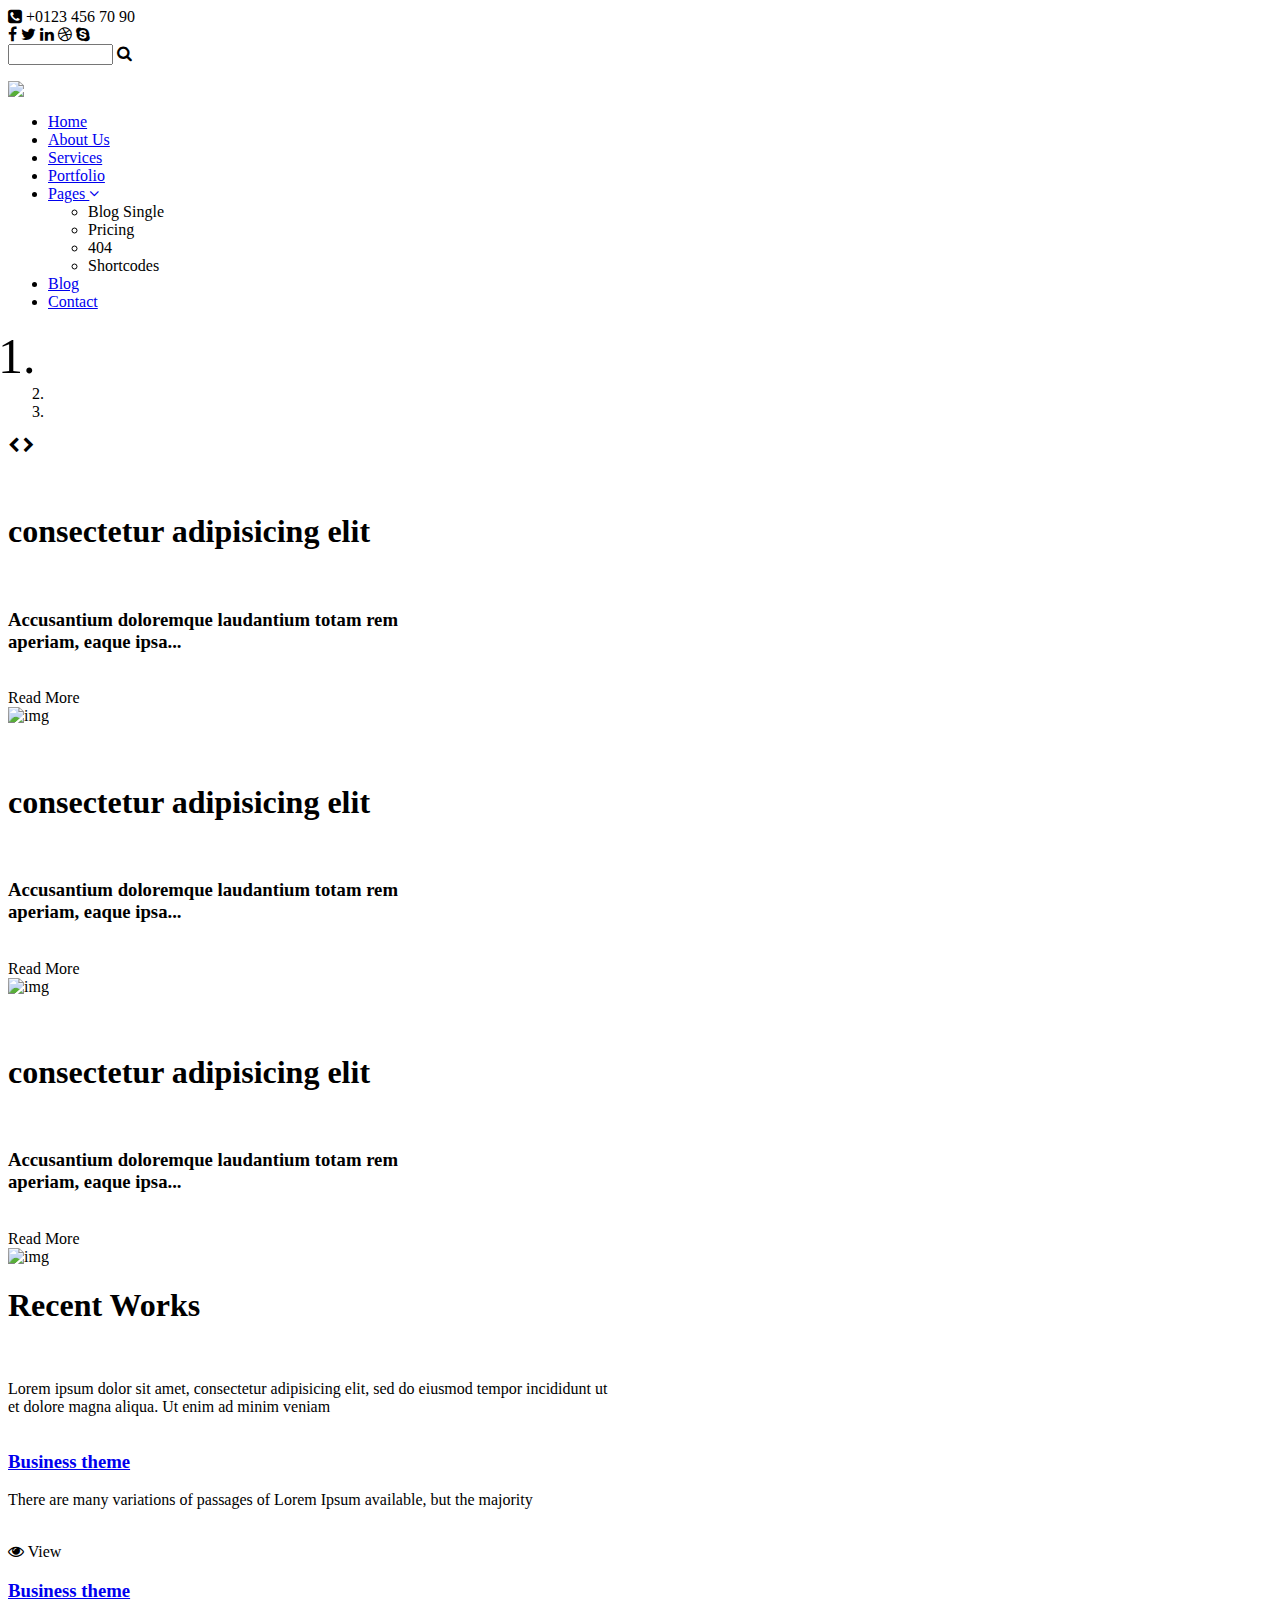
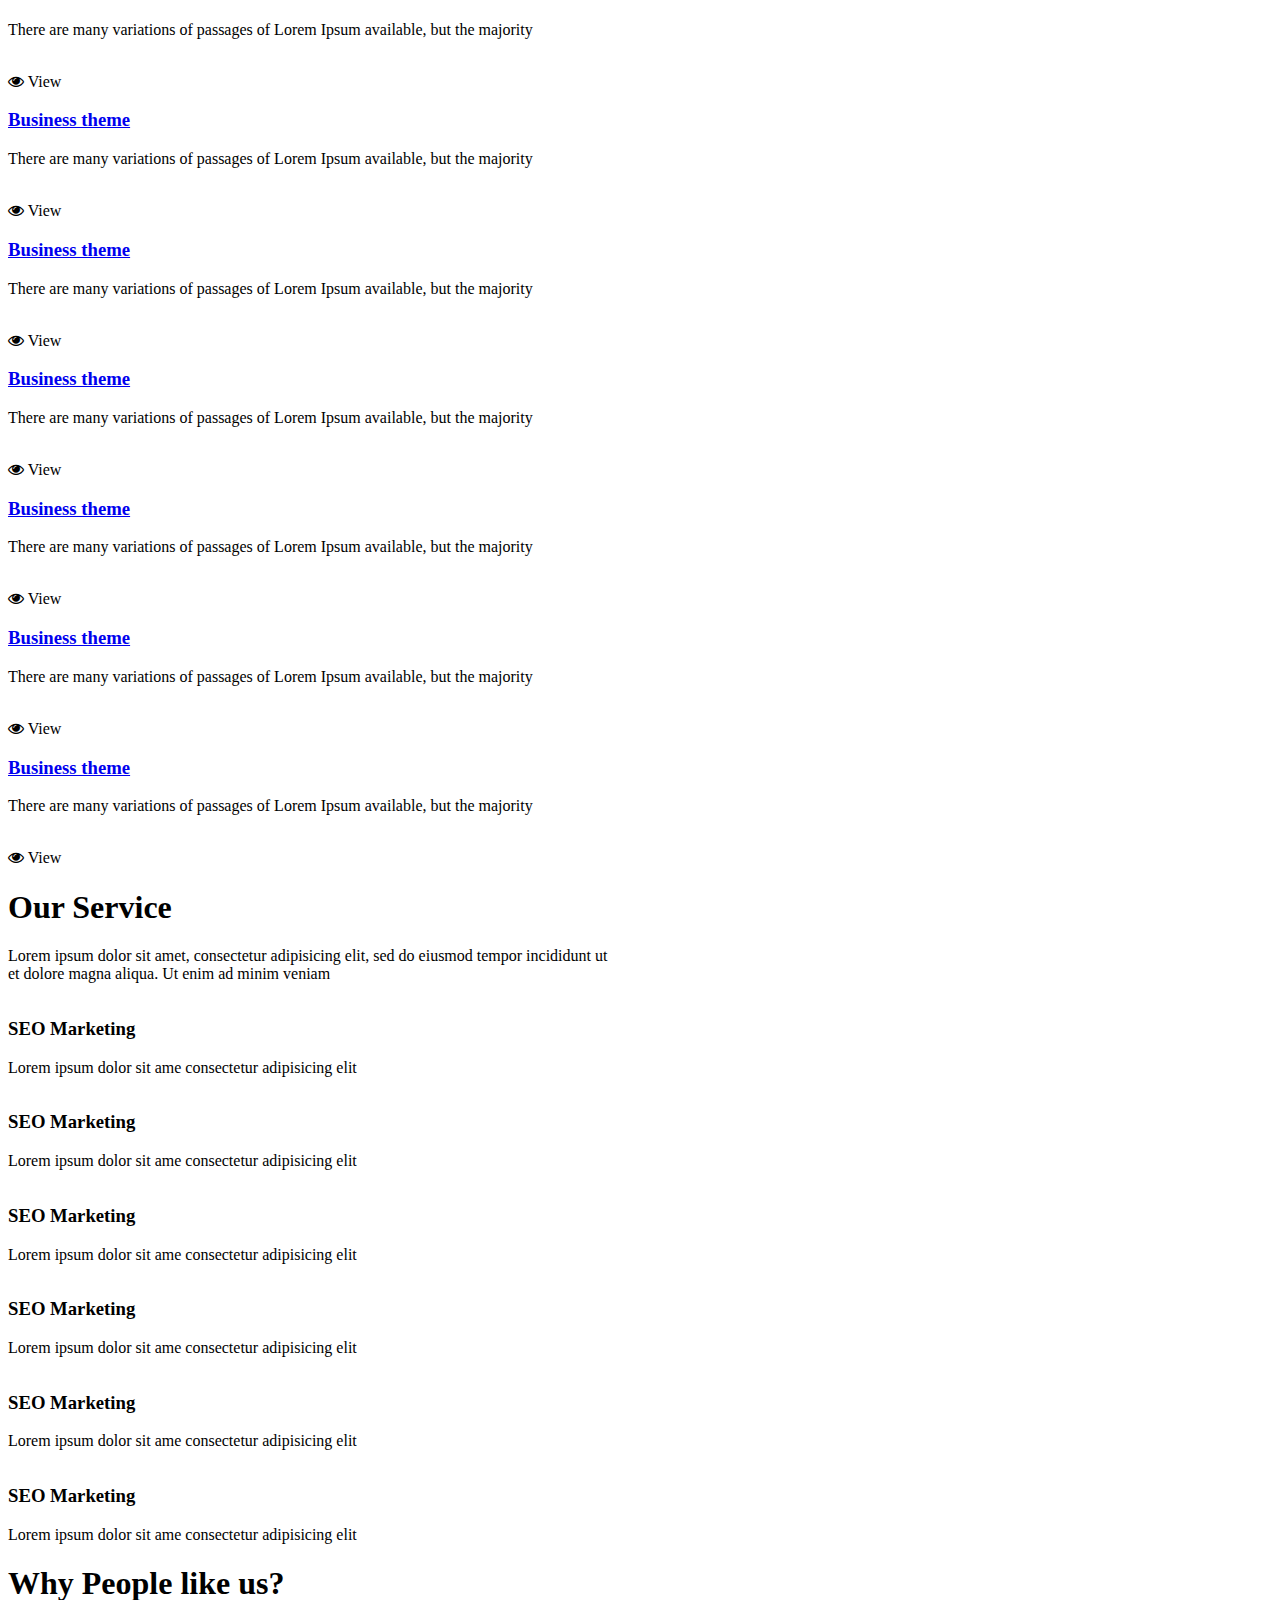
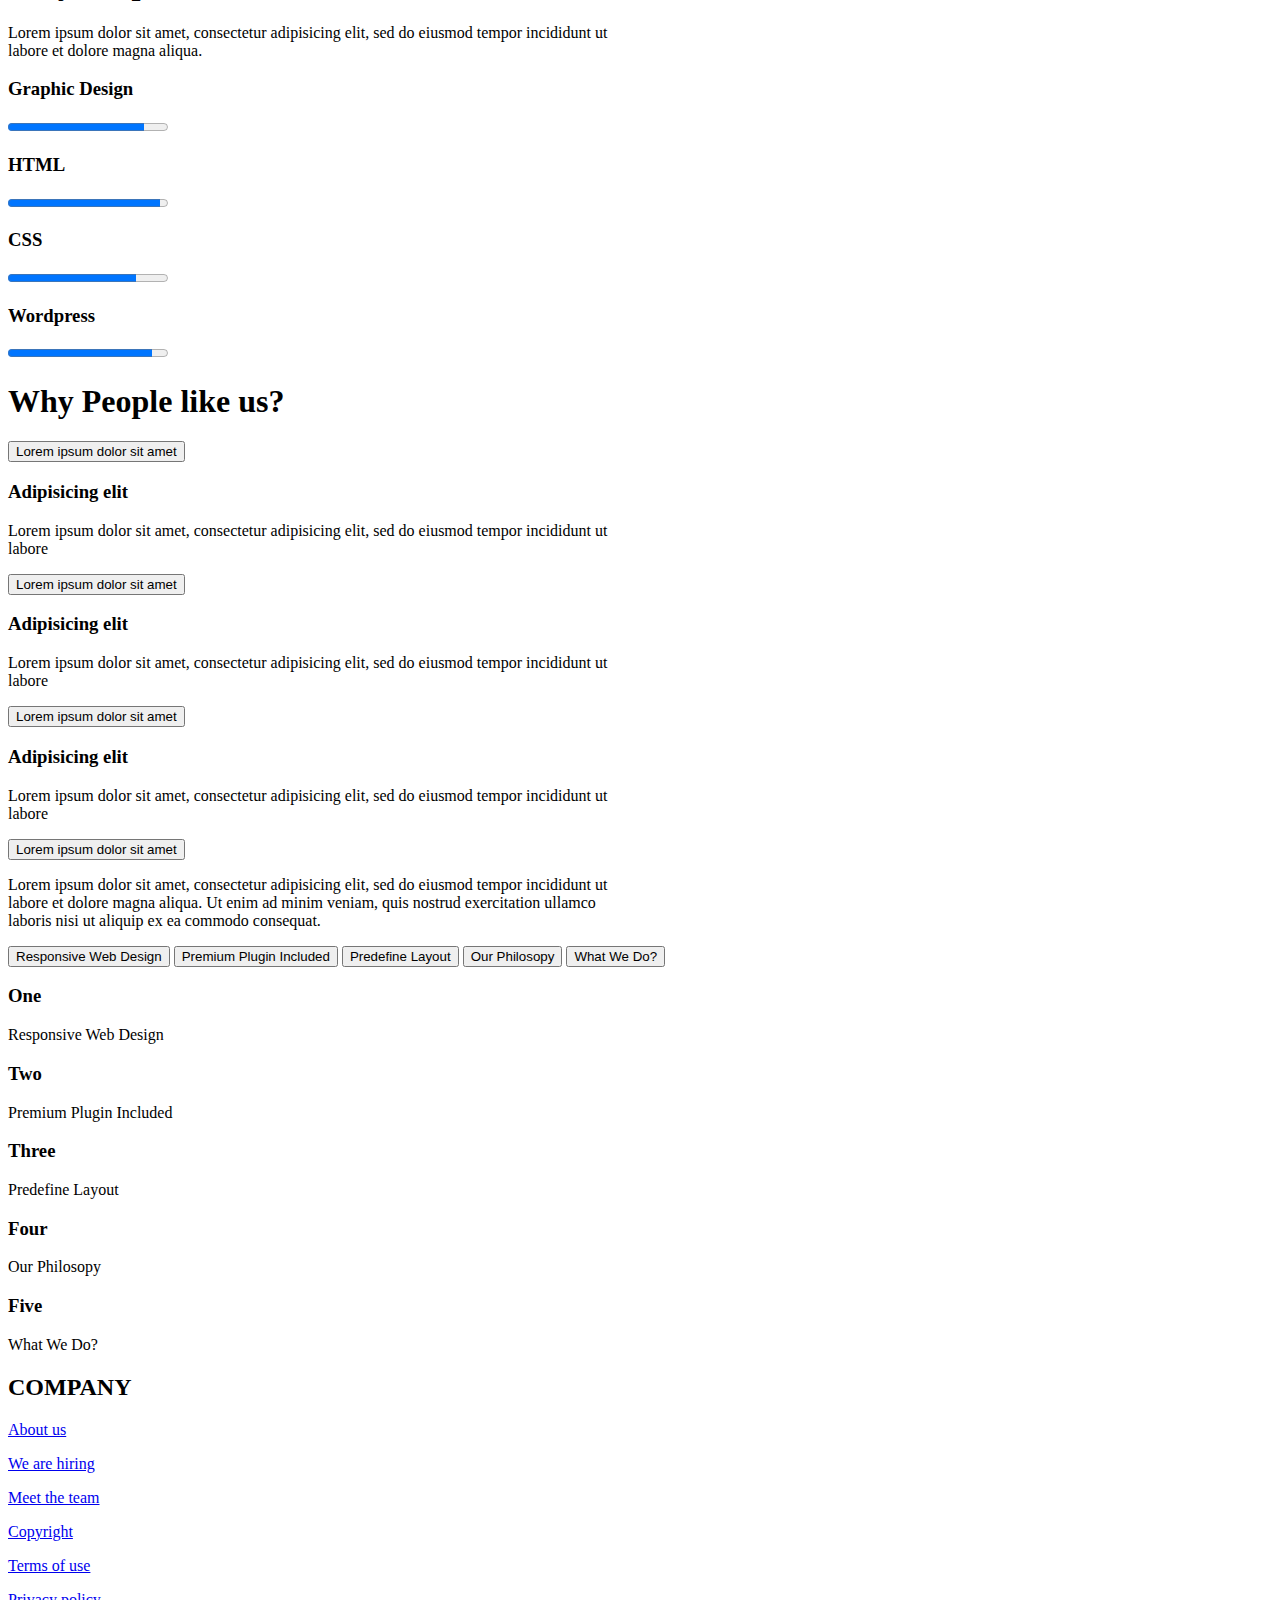
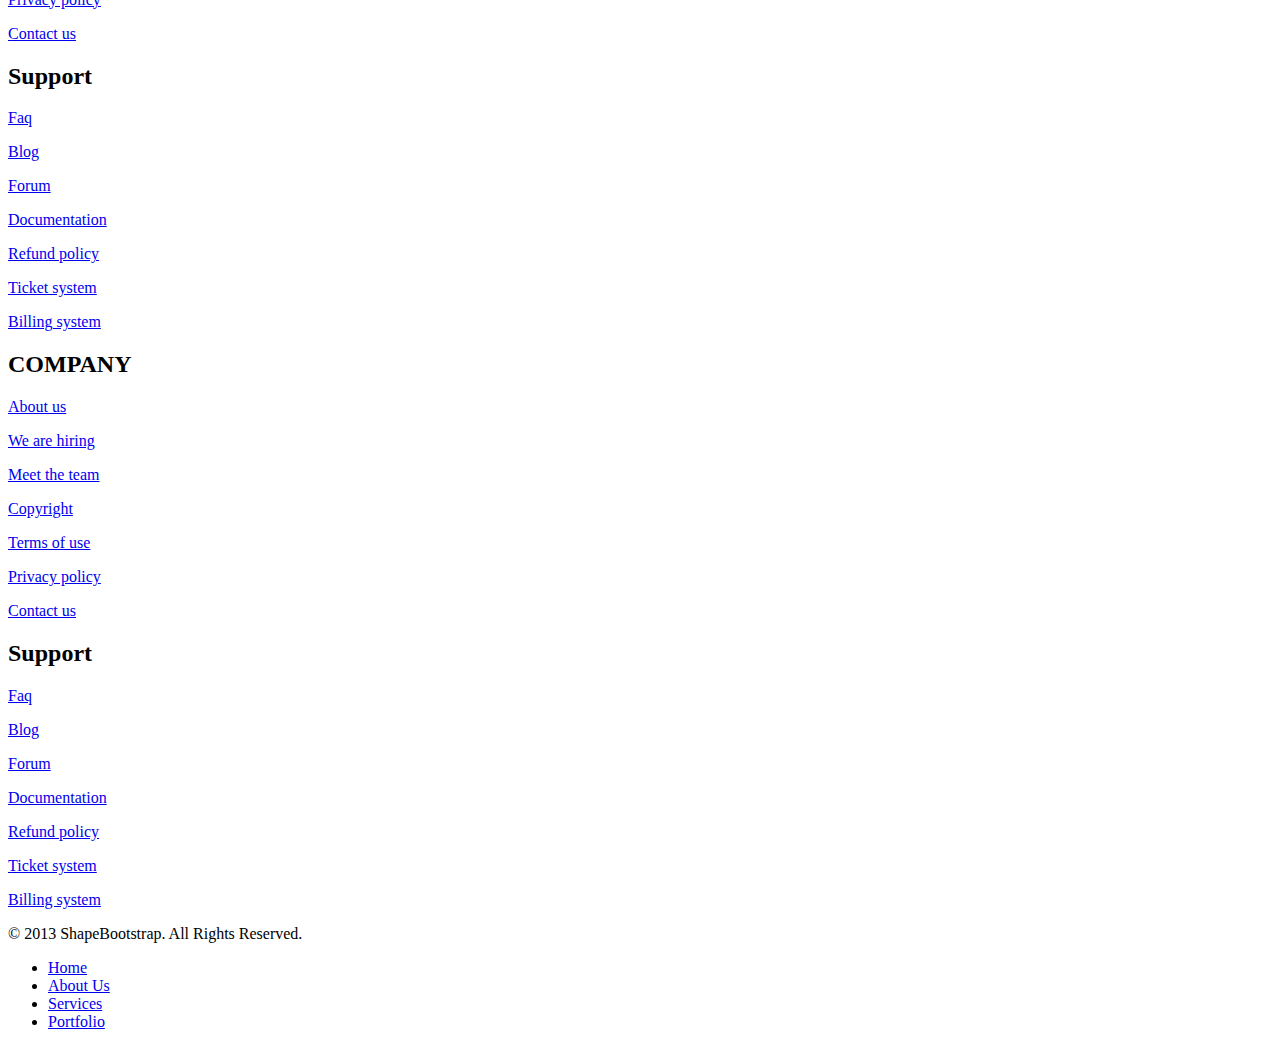
==== index.html @ d6bdadef "Add files via upload" ====
<!DOCTYPE>
<html>

<head>
    <meta charset="UTF-8">
    <meta name="viewport" content="width=device-width, initial-scale=1.0">
    <meta http-equiv="X-UA-Compatible" content="ie=edge">
    <title>Home</title>
    <link rel="stylesheet" href="https://maxcdn.bootstrapcdn.com/font-awesome/4.7.0/css/font-awesome.min.css">
    <link rel="stylesheet" href="CSS/style.css">
    <link rel="shortcut icon" href="images/favicon.ico">
</head>

<body>
    <!-- ==================== Header ==================== -->
    <!-- ==================== Header Contact ==================== -->
    <div class="headerContact">
        <div class="container ">
            <div class="left">
                <i class="fa fa-phone-square" aria-hidden="true"></i> +0123 456 70 90
            </div>
            <div class="right">
                <div class="left">
                    <i class="fa fa-facebook hbg fw" aria-hidden="true"></i>
                    <i class="fa fa-twitter hbg fw" aria-hidden="true"></i>
                    <i class="fa fa-linkedin hbg fw" aria-hidden="true"></i>
                    <i class="fa fa-dribbble hbg fw" aria-hidden="true"></i>
                    <i class="fa fa-skype hbg fw" aria-hidden="true"></i>
                </div>
                <div class="right">
                    <input type="text" size="10" class="hbt">
                    <i class="fa fa-search" aria-hidden="true"></i>
                </div>
            </div>
            <p class="clear"></p>
        </div>
    </div>
    <!-- ==================== Header Menu ==================== -->
    <div class="headerMenu">
        <div class="container">
            <div class="left">
                <img src="images/logo.png" />
            </div>
            <div class="right">
                <ul>
                    <li class="hbr active">
                        <a href="index.html">Home</a>
                    </li>
                    <li class="hbr">
                        <a href="#">About Us</a>
                    </li>
                    <li class="hbr">
                        <a href="#">Services</a>
                    </li>
                    <li class="hbr">
                        <a href="#">Portfolio</a>
                    </li>
                    <li class="hbr dropdown">
                        <a href="#" class="dropdown">Pages
                            <i class="fa fa-angle-down"></i>
                        </a>
                        <ul class="dropdown-content dropdown demp">
                            <li>Blog Single</li>
                            <li>Pricing</li>
                            <li>404</li>
                            <li>Shortcodes</li>
                        </ul>
                    </li>
                    <li class="hbr">
                        <a href="#">Blog</a>
                    </li>
                    <li class="hbr">
                        <a href="contacts.html">Contact</a>
                    </li>
                </ul>
            </div>
        </div>
    </div>
    <!-- ==================== Background Cover ==================== -->
    <div>
        <ol class="points">
            <li style="font-size:50px" class="point select" onclick="currentDiv(1)"></li>
            <li class="point nonselect" onclick="currentDiv(2)"></li>
            <li class="point nonselect" onclick="currentDiv(3)"></li>
        </ol>
        <div id="bg-cover">
            <i class="fa fa-chevron-left har fw posla" aria-hidden="true" onclick="plusDivs(-1)"></i>
            <i class="fa fa-chevron-right har fw posra" aria-hidden="true" onclick="plusDivs(1)"></i>
            <div class="container bgPos" >
                <div class=" bglp " >
                    <h1>
                        <br> consectetur adipisicing elit</h1>
                    <br>
                    <h3>Accusantium doloremque laudantium totam rem
                        <br> aperiam, eaque ipsa...</h3>
                    <br>
                    <div class="hbr active">Read More</div>
                </div>
                <div class="bgrp">
                    <img src="images/img1.png" alt="img">
                </div>
            </div>
            <div class="container bgPos" >
                <div class=" bglp " >
                    <h1>
                        <br> consectetur adipisicing elit</h1>
                    <br>
                    <h3>Accusantium doloremque laudantium totam rem
                        <br> aperiam, eaque ipsa...</h3>
                    <br>
                    <div class="hbr active">Read More</div>
                </div>
                <div class="bgrp">
                    <img src="images/slider/img2.png" alt="img">
                </div>
            </div>
            <div class="container bgPos"  >
                <div class=" bglp " >
                    <h1>
                        <br> consectetur adipisicing elit</h1>
                    <br>
                    <h3>Accusantium doloremque laudantium totam rem
                        <br> aperiam, eaque ipsa...</h3>
                    <br>
                    <div class="hbr active">Read More</div>
                </div>
                <div class="bgrp">
                    <img src="images/slider/img3.png" alt="img">
                </div>
            </div>
        </div>
    </div>
    <!-- ==================== Recent Works ==================== -->
    <div class=" recent-work">
        <div class="container div-padding">
            <div class="divmargin works-font">
                <h1>Recent Works</h1>
                <br>
                <p>Lorem ipsum dolor sit amet, consectetur adipisicing elit, sed do eiusmod tempor incididunt ut
                    <br> et dolore magna aliqua. Ut enim ad minim veniam </p>
            </div>
            <div>
                <div class="rescent-work-outter left">
                    <img src="images/recent/item1.png" alt="" class="img">
                    <div class="overlay">
                        <div class="rescent-work-inner">
                            <h3>
                                <a href="#">Business theme</a>
                            </h3>
                            <p>There are many variations of passages of Lorem Ipsum available, but the majority</p>
                            <br>
                            <a class="preview" onclick="showImages(1)">
                                <i class="fa fa-eye"></i> View</a>
                        </div>
                    </div>
                    <div class="overlayImage" onclick="offImages(1)">
                        <img src="images/recent/item1.png" alt="" class="img imageView">
                    </div>
                </div>
                <div class="rescent-work-outter left">
                    <img src="images/recent/item2.png" alt="" class="img">
                    <div class="overlay">
                        <div class="rescent-work-inner">
                            <h3>
                                <a href="#">Business theme</a>
                            </h3>
                            <p>There are many variations of passages of Lorem Ipsum available, but the majority</p>
                            <br>
                            <a class="preview" onclick="showImages(2)">
                                <i class="fa fa-eye"></i> View</a>
                        </div>
                    </div>
                    <div class="overlayImage" onclick="offImages(2)">
                        <img src="images/recent/item2.png" alt="" class="img imageView">
                    </div>
                </div>
                <div class="rescent-work-outter left">
                    <img src="images/recent/item3.png" alt="" class="img">
                    <div class="overlay">
                        <div class="rescent-work-inner">
                            <h3>
                                <a href="#">Business theme</a>
                            </h3>
                            <p>There are many variations of passages of Lorem Ipsum available, but the majority</p>
                            <br>
                            <a class="preview" onclick="showImages(3)">
                                <i class="fa fa-eye"></i> View</a>
                        </div>
                    </div>
                    <div class="overlayImage" onclick="offImages(3)">
                        <img src="images/recent/item3.png" alt="" class="img imageView">
                    </div>
                </div>
                <div class="rescent-work-outter left">
                    <img src="images/recent/item4.png" alt="" class="img">
                    <div class="overlay">
                        <div class="rescent-work-inner">
                            <h3>
                                <a href="#">Business theme</a>
                            </h3>
                            <p>There are many variations of passages of Lorem Ipsum available, but the majority</p>
                            <br>
                            <a class="preview" onclick="showImages(4)">
                                <i class="fa fa-eye"></i> View</a>
                        </div>
                    </div>
                    <div class="overlayImage" onclick="offImages(4)">
                        <img src="images/recent/item4.png" alt="" class="img imageView">
                    </div>
                </div>
                <div class="rescent-work-outter left">
                    <img src="images/recent/item5.png" alt="" class="img">
                    <div class="overlay">
                        <div class="rescent-work-inner">
                            <h3>
                                <a href="#">Business theme</a>
                            </h3>
                            <p>There are many variations of passages of Lorem Ipsum available, but the majority</p>
                            <br>
                            <a class="preview" onclick="showImages(5)">
                                <i class="fa fa-eye"></i> View</a>
                        </div>
                    </div>
                    <div class="overlayImage" onclick="offImages(5)">
                        <img src="images/recent/item5.png" alt="" class="img imageView">
                    </div>
                </div>
                <div class="rescent-work-outter left">
                    <img src="images/recent/item6.png" alt="" class="img">
                    <div class="overlay">
                        <div class="rescent-work-inner">
                            <h3>
                                <a href="#">Business theme</a>
                            </h3>
                            <p>There are many variations of passages of Lorem Ipsum available, but the majority</p>
                            <br>
                            <a class="preview" onclick="showImages(6)">
                                <i class="fa fa-eye"></i> View</a>
                        </div>
                    </div>
                    <div class="overlayImage" onclick="offImages(6)">
                        <img src="images/recent/item6.png" alt="" class="img imageView">
                    </div>
                </div>
                <div class="rescent-work-outter left">
                    <img src="images/recent/item7.png" alt="" class="img">
                    <div class="overlay">
                        <div class="rescent-work-inner">
                            <h3>
                                <a href="#">Business theme</a>
                            </h3>
                            <p>There are many variations of passages of Lorem Ipsum available, but the majority</p>
                            <br>
                            <a class="preview" onclick="showImages(7)">
                                <i class="fa fa-eye"></i> View</a>
                        </div>
                    </div>
                    <div class="overlayImage" onclick="offImages(7)">
                        <img src="images/recent/item7.png" alt="" class="img imageView">
                    </div>
                </div>
                <div class="rescent-work-outter left">
                    <img src="images/recent/item8.png" alt="" class="img">
                    <div class="overlay">
                        <div class="rescent-work-inner">
                            <h3>
                                <a href="#">Business theme</a>
                            </h3>
                            <p>There are many variations of passages of Lorem Ipsum available, but the majority</p>
                            <br>
                            <a class="preview" onclick="showImages(8)">
                                <i class="fa fa-eye"></i> View</a>
                        </div>
                    </div>
                    <div class="overlayImage" onclick="offImages(8)">
                        <img src="images/recent/item8.png" alt="" class="img imageView">
                    </div>
                </div>
                <p class="clear "></p>
            </div>
        </div>
    </div>
    <!-- ==================== Our Service ==================== -->
    <div id="bg-our-service">
        <div class="container div-padding">
            <div class="divmargin service-font">
                <h1>Our Service</h1>
                <p>Lorem ipsum dolor sit amet, consectetur adipisicing elit, sed do eiusmod tempor incididunt ut
                    <br> et dolore magna aliqua. Ut enim ad minim veniam</p>
            </div>
            <div class="service-pad left ">
                <div class=" service-bg">
                    <img src="images/services/services1.png" alt="" class="left service-img">
                    <div>
                        <h3>SEO Marketing</h3>
                        <p>Lorem ipsum dolor sit ame consectetur adipisicing elit</p>
                    </div>
                    <p class="clear"></p>
                </div>
            </div>
            <div class="service-pad left ">
                <div class=" service-bg">
                    <img src="images/services/services2.png" alt="" class="left service-img">
                    <div>
                        <h3>SEO Marketing</h3>
                        <p>Lorem ipsum dolor sit ame consectetur adipisicing elit</p>
                    </div>
                    <p class="clear"></p>
                </div>
            </div>
            <div class="service-pad left ">
                <div class=" service-bg">
                    <img src="images/services/services3.png" alt="" class="left service-img">
                    <div>
                        <h3>SEO Marketing</h3>
                        <p>Lorem ipsum dolor sit ame consectetur adipisicing elit</p>
                    </div>
                    <p class="clear"></p>
                </div>
            </div>
            <p class="clear"></p>
            <div class="service-pad left ">
                <div class=" service-bg">
                    <img src="images/services/services4.png" alt="" class="left service-img">
                    <div>
                        <h3>SEO Marketing</h3>
                        <p>Lorem ipsum dolor sit ame consectetur adipisicing elit</p>
                    </div>
                    <p class="clear"></p>
                </div>
            </div>
            <div class="service-pad left ">
                <div class=" service-bg">
                    <img src="images/services/services5.png" alt="" class="left service-img">
                    <div>
                        <h3>SEO Marketing</h3>
                        <p>Lorem ipsum dolor sit ame consectetur adipisicing elit</p>
                    </div>
                    <p class="clear"></p>
                </div>
            </div>
            <div class="service-pad left ">
                <div class=" service-bg">
                    <img src="images/services/services6.png" alt="" class="left service-img">
                    <div>
                        <h3>SEO Marketing</h3>
                        <p>Lorem ipsum dolor sit ame consectetur adipisicing elit</p>
                    </div>
                    <p class="clear"></p>
                </div>
            </div>
            <p class="clear"></p>
        </div>
    </div>
    <!-- ==================== Our Skills ==================== -->
    <div class="links-bg">
        <div class="container div-padding">
            <div class="left" style="width:50%;">
                <h1>Why People like us?</h1>
                <p>
                    Lorem ipsum dolor sit amet, consectetur adipisicing elit, sed do eiusmod tempor incididunt ut labore et dolore magna aliqua.
                </p>
                <h3>Graphic Design</h3>
                <progress value="85" max="100"></progress>
                <h3>HTML</h3>
                <progress value="95" max="100"></progress>
                <h3>CSS</h3>
                <progress value="80" max="100"></progress>
                <h3>Wordpress</h3>
                <progress value="90" max="100"></progress>
            </div>
            <div class="right" style="width:50%;">
                <h1>Why People like us?</h1>
                <button class="accordion active">Lorem ipsum dolor sit amet</button>
                <div class="panel" style="max-height: 110px;">
                    <p>
                        <h3 style="color:black;">Adipisicing elit</h3>
                        Lorem ipsum dolor sit amet, consectetur adipisicing elit, sed do eiusmod tempor incididunt ut labore</p>
                </div>
                <button class="accordion">Lorem ipsum dolor sit amet</button>
                <div class="panel">
                    <p>
                        <p>
                            <h3 style="color:black;">Adipisicing elit</h3>
                            Lorem ipsum dolor sit amet, consectetur adipisicing elit, sed do eiusmod tempor incididunt ut labore</p>
                    </p>
                </div>
                <button class="accordion">Lorem ipsum dolor sit amet</button>
                <div class="panel">
                    <p>
                        <p>
                            <h3 style="color:black;">Adipisicing elit</h3>
                            Lorem ipsum dolor sit amet, consectetur adipisicing elit, sed do eiusmod tempor incididunt ut labore</p>
                    </p>
                </div>
                <button class="accordion">Lorem ipsum dolor sit amet</button>
                <div class="panel">
                    <p>Lorem ipsum dolor sit amet, consectetur adipisicing elit, sed do eiusmod tempor incididunt ut labore
                        et dolore magna aliqua. Ut enim ad minim veniam, quis nostrud exercitation ullamco laboris nisi ut
                        aliquip ex ea commodo consequat.</p>
                </div>
            </div>
            <p class="clear"></p>
        </div>
    </div>
    <!-- ==================== Testimonials ==================== -->
    <div class="links-bg" style="background-color: #fff;">
        <div class="container div-padding">
            <div class="left Testimonials" style="width:65%;">
                <div class="tab">
                    <button class="tablinks" onclick="openTab(event, 'One')" id="defaultOpen">Responsive Web Design</button>
                    <button class="tablinks" onclick="openTab(event, 'Two')">Premium Plugin Included</button>
                    <button class="tablinks" onclick="openTab(event, 'Three')">Predefine Layout</button>
                    <button class="tablinks" onclick="openTab(event, 'Four')">Our Philosopy</button>
                    <button class="tablinks" onclick="openTab(event, 'Five')">What We Do?</button>
                </div>

                <div id="One" class="tabcontent">
                    <h3>One</h3>
                    <p>Responsive Web Design</p>
                </div>

                <div id="Two" class="tabcontent">
                    <h3>Two</h3>
                    <p>Premium Plugin Included</p>
                </div>

                <div id="Three" class="tabcontent">
                    <h3>Three</h3>
                    <p>Predefine Layout</p>
                </div>
                <div id="Four" class="tabcontent">
                    <h3>Four</h3>
                    <p>Our Philosopy</p>
                </div>
                <div id="Five" class="tabcontent">
                    <h3>Five</h3>
                    <p>What We Do?</p>
                </div>
            </div>
            <div class="right" style="width:35%;">

            </div>
            <p class="clear"></p>
        </div>
    </div>
    <!-- ==================== Links ==================== -->
    <div class="links-bg">
        <div class="container div-padding ">
            <div class="left links-div">
                <h2>COMPANY</h2>
                <p class="links-font">
                    <a href="#" class="links">About us</a>
                </p>
                <p class="links-font">
                    <a href="#" class="links">We are hiring</a>
                </p>
                <p class="links-font">
                    <a href="#" class="links">Meet the team</a>
                </p>
                <p class="links-font">
                    <a href="#" class="links">Copyright</a>
                </p>
                <p class="links-font">
                    <a href="#" class="links">Terms of use</a>
                </p>
                <p class="links-font">
                    <a href="#" class="links">Privacy policy</a>
                </p>
                <p class="links-font">
                    <a href="#" class="links">Contact us</a>
                </p>
            </div>
            <div class="left links-div">
                <h2>Support</h2>
                <p class="links-font">
                    <a href="#" class="links">Faq</a>
                </p>
                <p class="links-font">
                    <a href="#" class="links">Blog</a>
                </p>
                <p class="links-font">
                    <a href="#" class="links">Forum</a>
                </p>
                <p class="links-font">
                    <a href="#" class="links">Documentation</a>
                </p>
                <p class="links-font">
                    <a href="#" class="links">Refund policy</a>
                </p>
                <p class="links-font">
                    <a href="#" class="links">Ticket system</a>
                </p>
                <p class="links-font">
                    <a href="#" class="links">Billing system</a>
                </p>
            </div>
            <div class="left links-div">
                <h2>COMPANY</h2>
                <p class="links-font">
                    <a href="#" class="links">About us</a>
                </p>
                <p class="links-font">
                    <a href="#" class="links">We are hiring</a>
                </p>
                <p class="links-font">
                    <a href="#" class="links">Meet the team</a>
                </p>
                <p class="links-font">
                    <a href="#" class="links">Copyright</a>
                </p>
                <p class="links-font">
                    <a href="#" class="links">Terms of use</a>
                </p>
                <p class="links-font">
                    <a href="#" class="links">Privacy policy</a>
                </p>
                <p class="links-font">
                    <a href="#" class="links">Contact us</a>
                </p>
            </div>
            <div class="left links-div">
                <h2>Support</h2>
                <p class="links-font">
                    <a href="#" class="links">Faq</a>
                </p>
                <p class="links-font">
                    <a href="#" class="links">Blog</a>
                </p>
                <p class="links-font">
                    <a href="#" class="links">Forum</a>
                </p>
                <p class="links-font">
                    <a href="#" class="links">Documentation</a>
                </p>
                <p class="links-font">
                    <a href="#" class="links">Refund policy</a>
                </p>
                <p class="links-font">
                    <a href="#" class="links">Ticket system</a>
                </p>
                <p class="links-font">
                    <a href="#" class="links">Billing system</a>
                </p>
            </div>
            <p class="clear"></p>
        </div>
    </div>
    <!-- ==================== Footer ==================== -->
    <div id="footer-bg">
        <div class="container">
            <div class="left">© 2013 ShapeBootstrap. All Rights Reserved.</div>
            <div class="right">
                <ul>
                    <li class="footer">
                        <a href="index.html">Home</a>
                    </li>
                    <li class="footer">
                        <a href="#">About Us</a>
                    </li>
                    <li class="footer">
                        <a href="#">Services</a>
                    </li>
                    <li class="footer">
                        <a href="#">Portfolio</a>
                    </li>
                </ul>
            </div>
        </div>
    </div>
    <script src="js/main.js"></script>
</body>

</html>
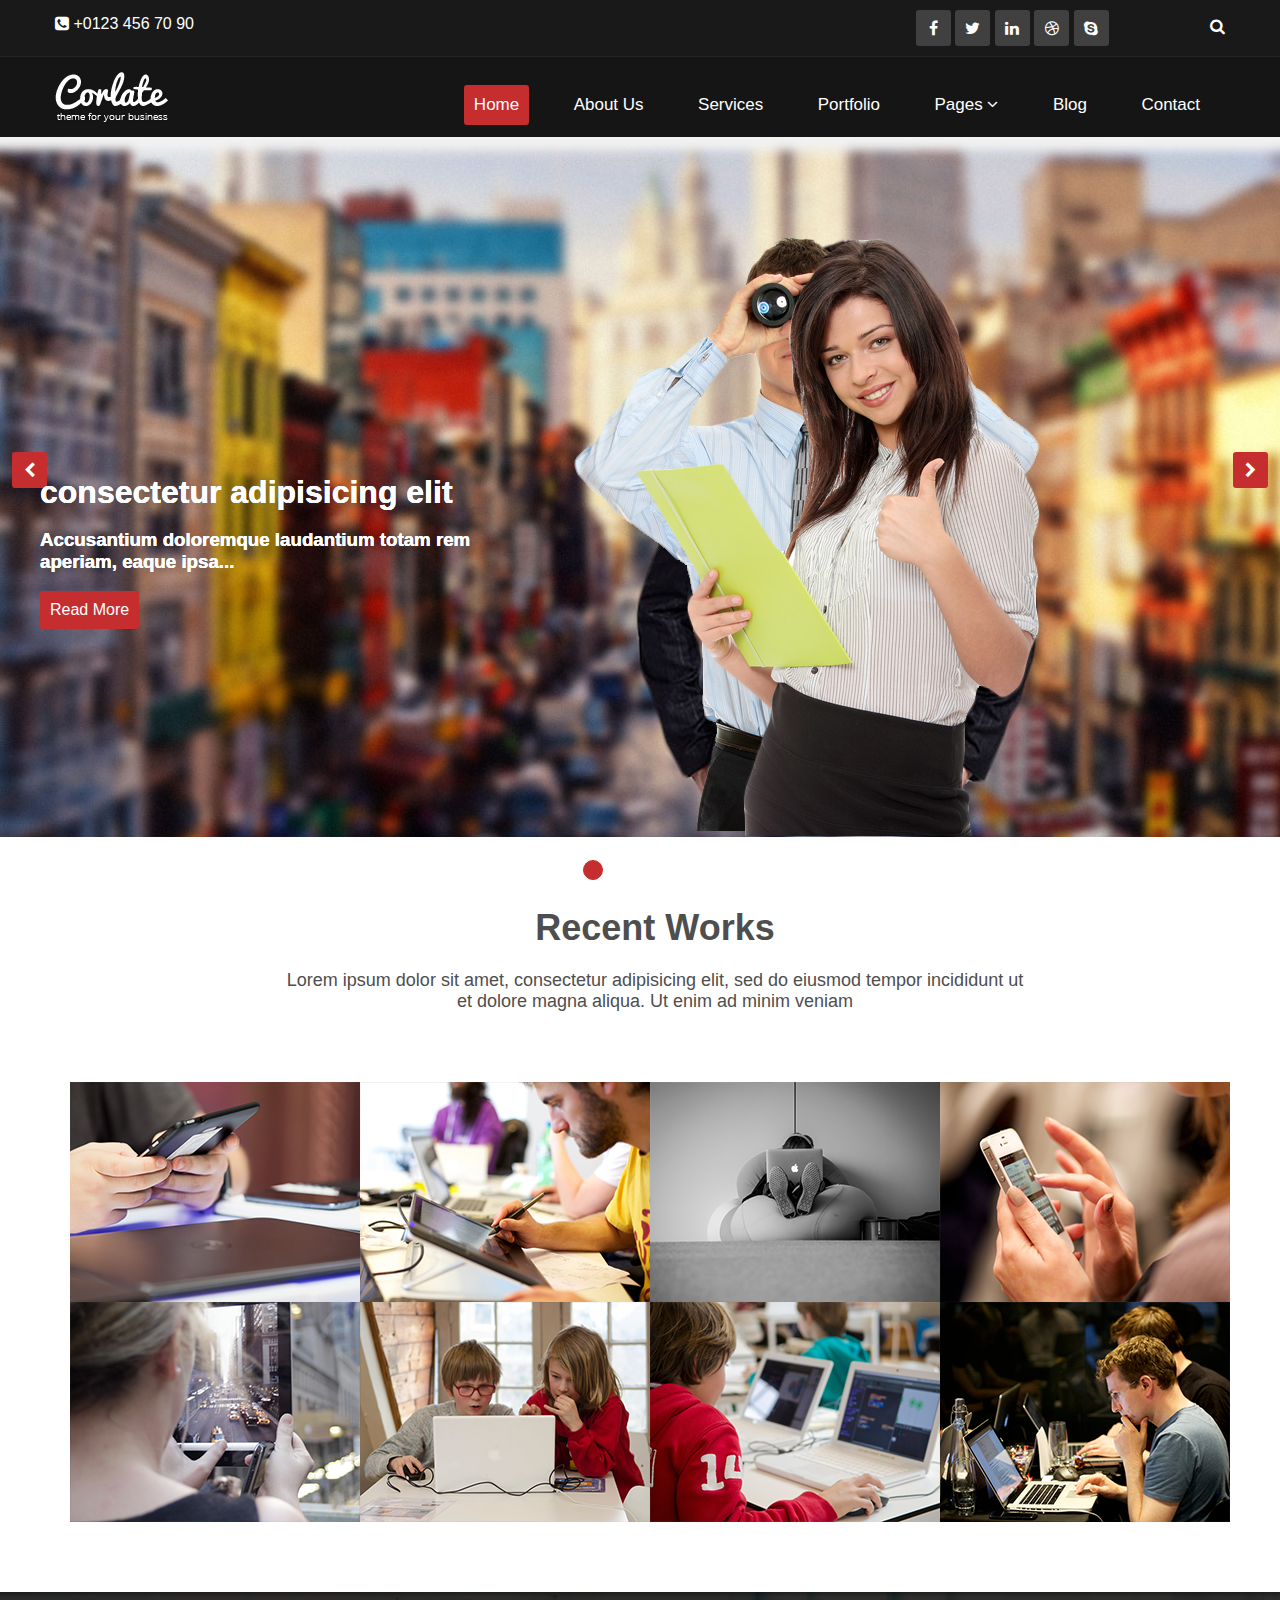
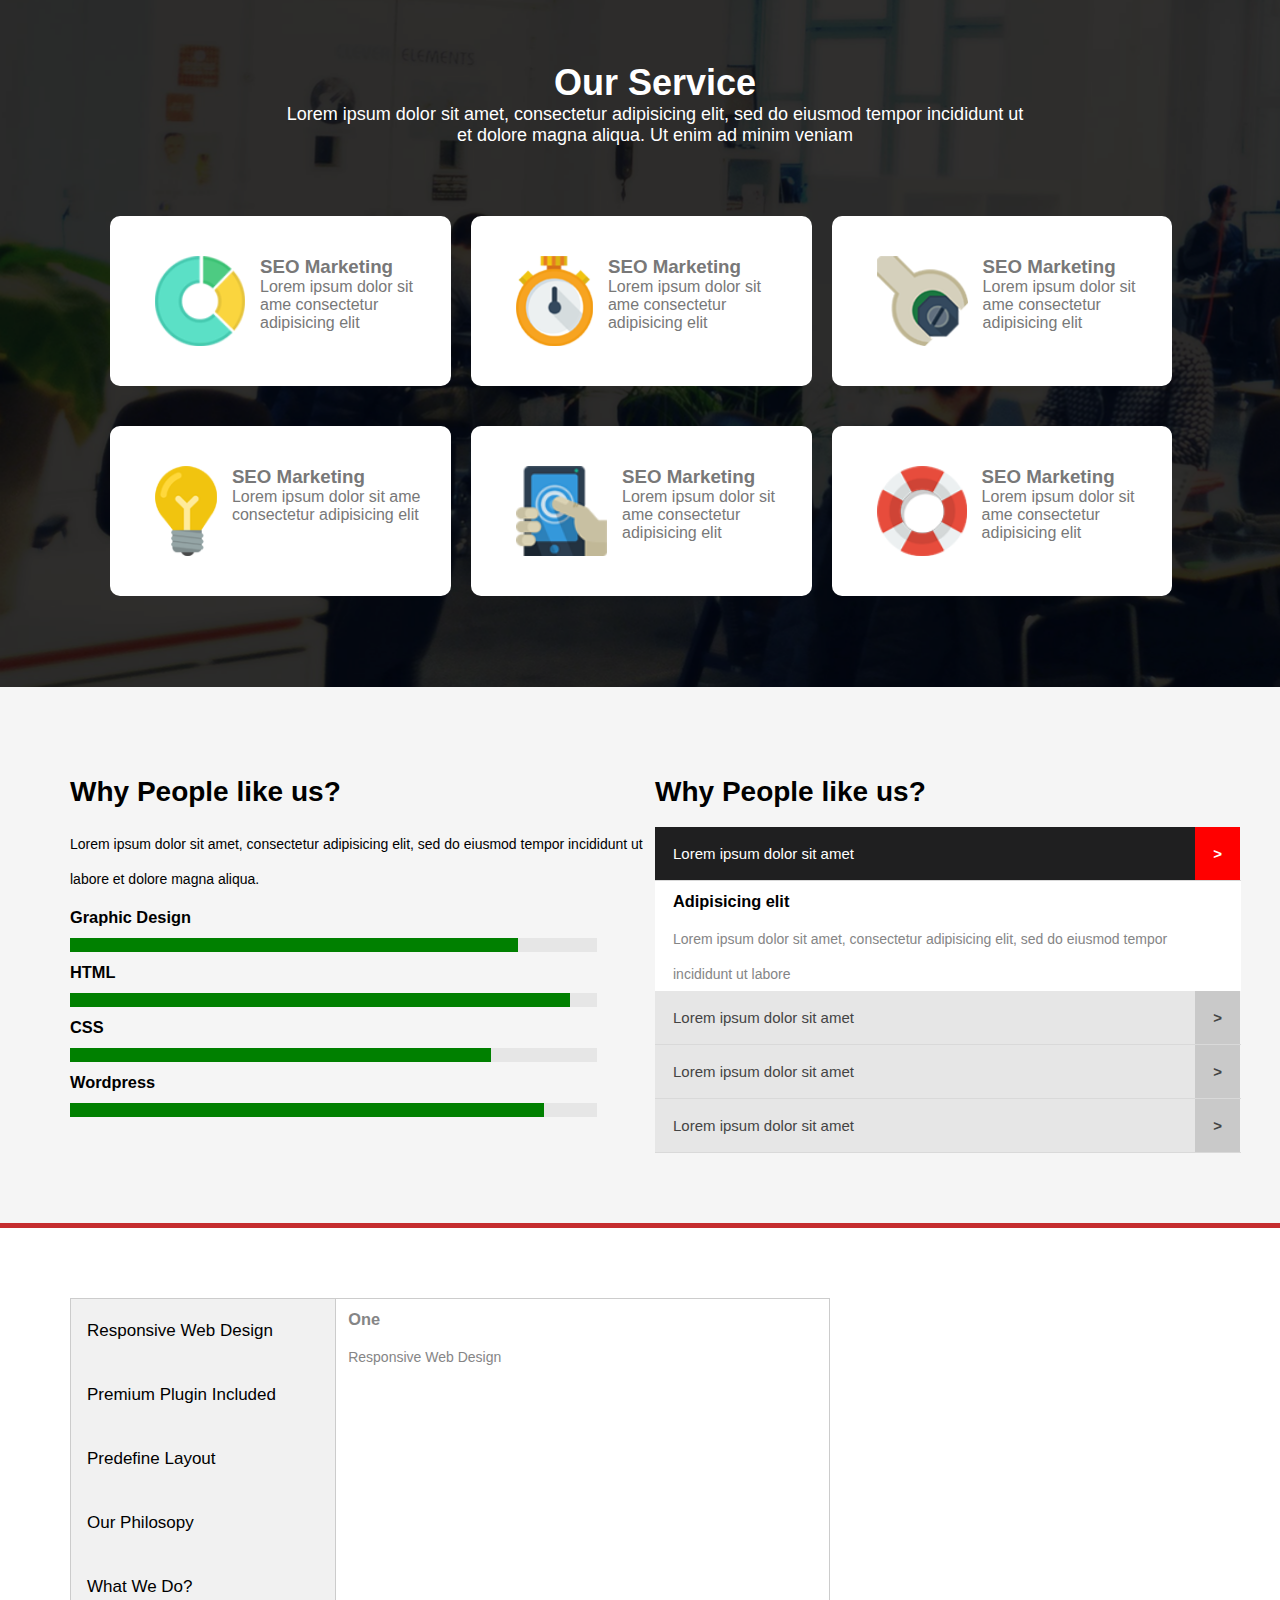
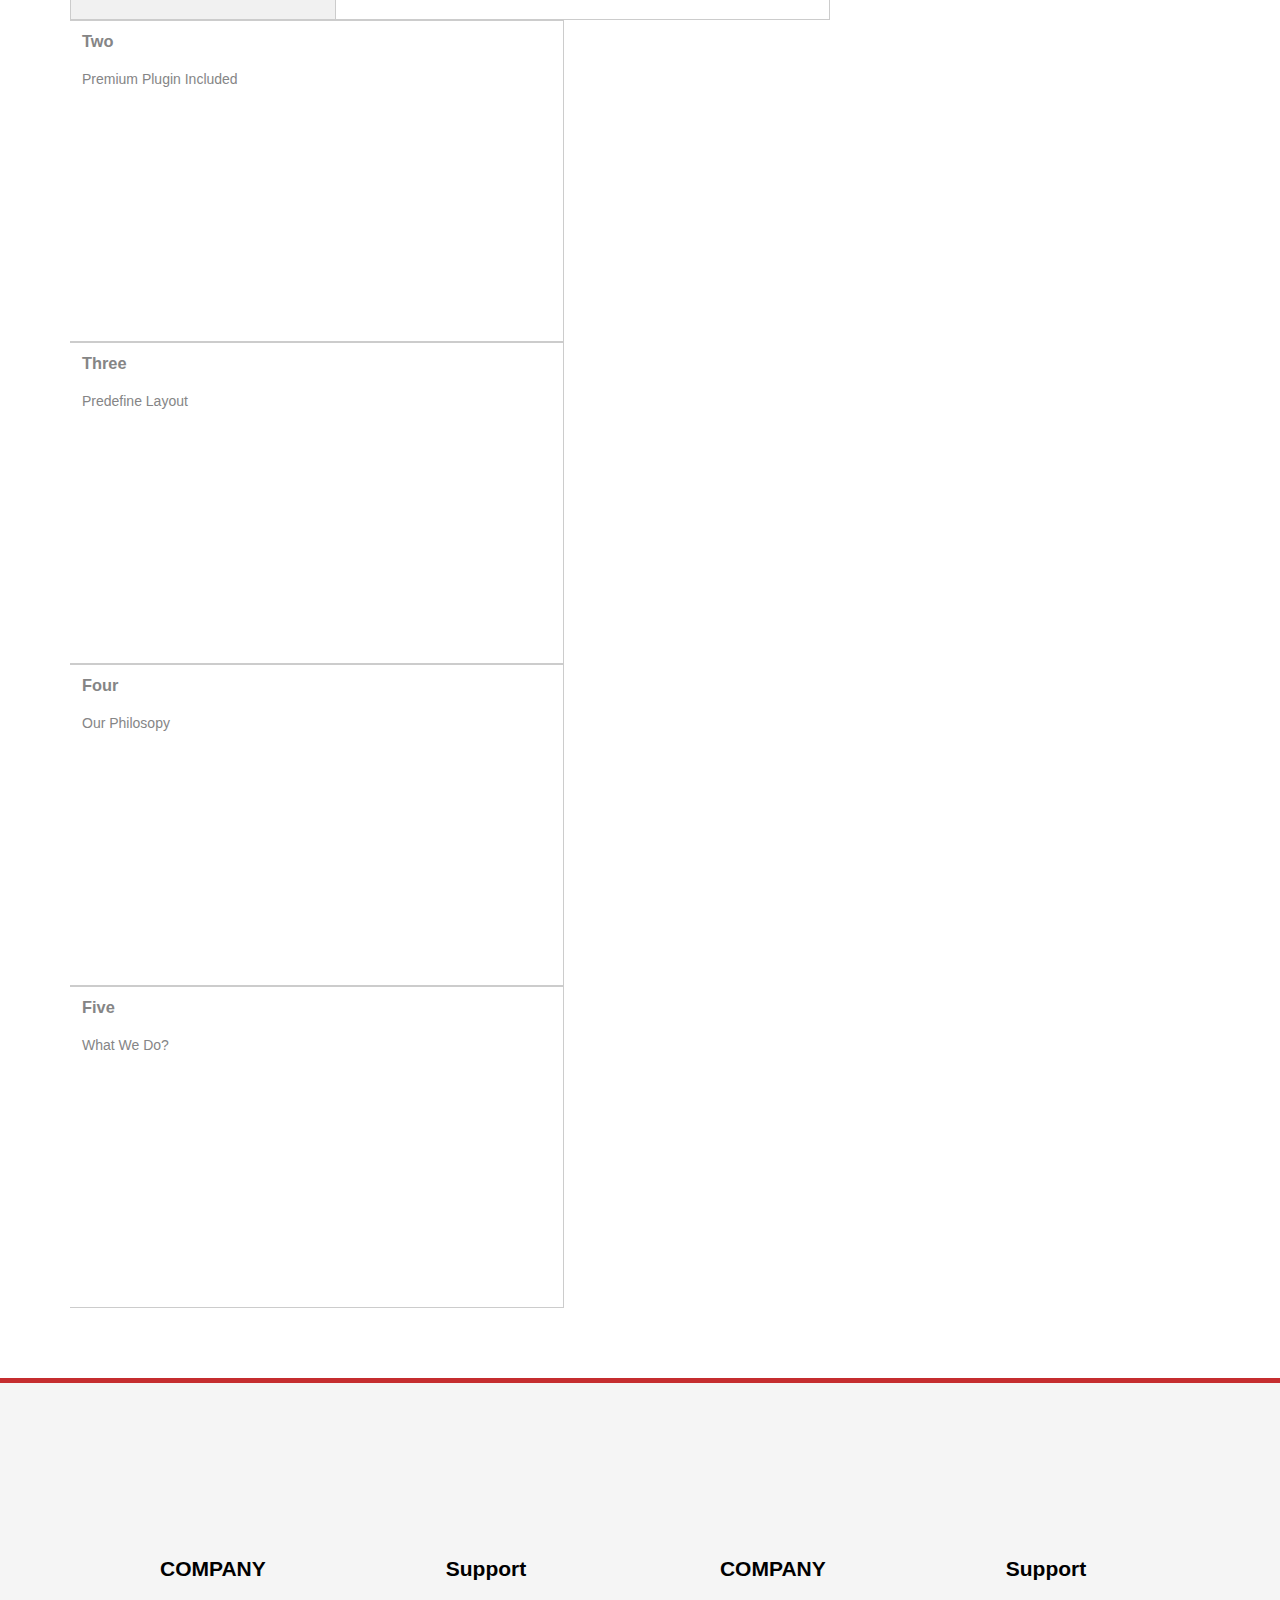
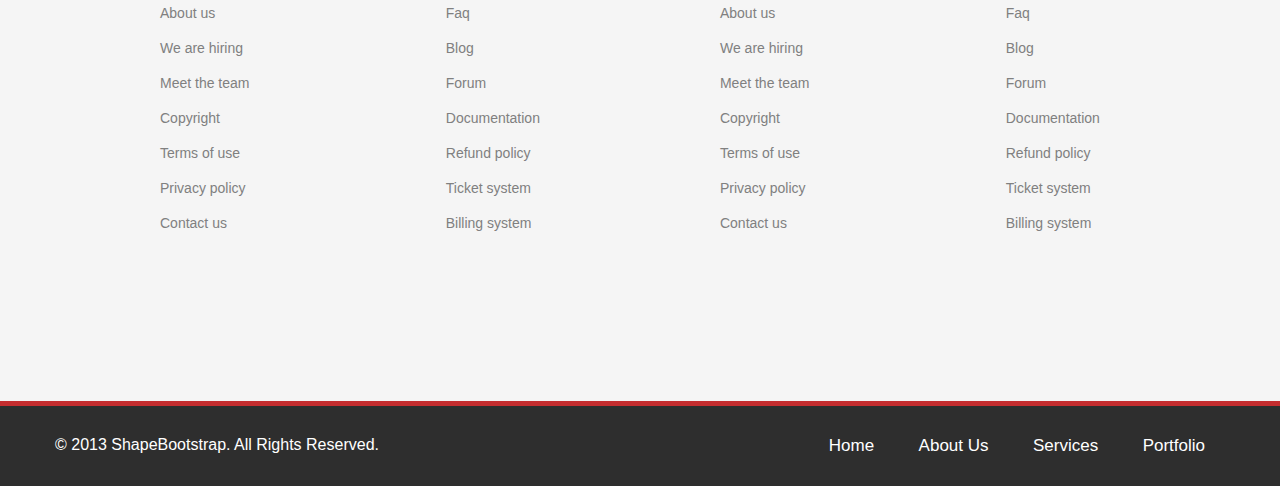
==== commit 0a107259: "task javascript" ====
--- a/CSS/style.css
+++ b/CSS/style.css
@@ -0,0 +1,623 @@
+/* ==================== General ==================== */
+*
+{
+    margin: 0;
+    padding: 0;
+    font-family: sans-serif 
+}
+body
+{
+    background-color: rgb(233, 229, 229);
+    height: 2000px;
+    color: white;
+}
+.left
+{
+    float:left;
+}
+.right
+{
+    float:right;
+}
+p.clear
+{
+    clear: both;
+    width: 0;
+    height: 0;
+    margin: 0;
+    padding: 0;
+}
+.container
+{
+    width:1170px;
+    margin: 0 auto;
+    padding-right: 15px;
+    padding-left: 15px;
+    margin-right: auto;
+    margin-left: auto;
+    
+}
+a
+{
+    color: white;
+    text-decoration: none;
+}
+.div-padding
+{
+    padding: 70px;
+}
+
+/* ==================== Header ==================== */
+
+/* ==================== Header Contact ==================== */
+.hb,.hbg,.hbt,.hbr,.har
+{   
+   display: inline-block;
+   padding: 10px;
+   border-radius: 3px; 
+}
+.hdlr
+{   
+    display: block;
+    padding: 10px;
+    border-radius: 3px; 
+ }
+.hbg  
+{
+    background-color: #404040;
+}
+.hbt
+{
+    background-color: transparent;
+    padding: 0px;
+    border: 0;
+    height: 35px;
+}
+input::-webkit-input-placeholder {
+    color: white !important;
+    padding-left: 5px;
+    }
+.hbg:hover 
+{
+    background-color: #c52d2f;
+}
+.hbr:hover 
+{
+    background-color: #c52d2f;
+}
+
+.hdlr:hover 
+{
+    background-color: #c52d2f;
+}
+.headerContact
+{
+    padding: 10px 0;
+    background: #191919;
+    border-bottom: 1px solid #222;
+    line-height: 28px;
+}
+.fw
+{
+    width: 15px;
+    text-align: center;
+}
+
+.headerContact input.hbt:hover
+{
+    width: 170px;
+    
+}
+.headerMenu
+{
+    background: #151515;
+    padding: 15px 0;
+    min-height: 50px;
+
+}
+ul li .hbr
+{
+    width:30px;
+    height: 30px;
+    padding: 0px;
+    text-align: center;
+    
+}
+li
+{
+    margin-left: 15px;
+    margin-right: 15px;
+    margin-top: 13px;
+    vertical-align: bottom;
+    font-size: 17px;
+    list-style: none;
+    
+}
+.active
+{
+    background-color: #c52d2f;
+    color: #fff;
+}
+
+.dropdown {
+    cursor: pointer;
+    position: relative;
+    display: inline-block;
+}
+
+.dropdown-content {
+    display: none;
+    position: absolute;
+    background: #151515;
+    min-width: 160px;
+    box-shadow: 0px 8px 16px 0px rgba(0,0,0,0.2);
+    padding: 12px 16px;
+    z-index: 1;
+    margin: 10px 0px 0px 0px;
+}
+
+.dropdown:hover .dropdown-content {
+    display: block;
+    
+}
+
+
+
+.dropdown-content a
+{
+    color: white;
+    padding:  10px 10px;
+    display:  inline-block;
+    background: transparent;
+}
+.dropdown ul{
+    margin: 12px 10px 0 0px;
+    padding: 0;
+    opacity: 0.9;
+}
+.dropdown-content li
+{
+    margin: 10px 0 0 0 ;
+    padding: 5px 20px;
+    display: fixed;
+    
+}
+.dropdown-content a, .dropdown-content li:hover
+{
+    background-color: #c52d2f;    
+}
+
+/* ==================== Background Cover ==================== */
+
+#bg-cover
+{
+    background-image: url(../images/bg1.jpg);
+    background-size: cover;
+    height: 700px;
+}
+.har  
+{
+    background-color: #c52d2f;
+    margin: 2px;
+}
+.har:hover 
+{
+    background-color: #404040;
+}
+.bgPos
+{
+    position: relative;
+}
+.posla
+{
+    position: absolute;
+    left: 10px;
+    top: 50%;
+}
+.posra
+{
+    position: absolute;
+    right: 10px;
+    top: 50%;
+}
+.bglp
+{
+    position: absolute;
+    top: 300px;
+    left: 0;
+}
+.bgrp
+{
+    position: absolute;
+    top: 100px;
+    right: 200px;
+}
+
+.points{
+    bottom: 20px;
+    position: absolute;
+    left: 50%;
+    z-index: 15;
+    width: 60%;
+    margin-left: -30%;
+    text-align: center;
+    list-style: none;
+  }
+  .points li {
+    display: inline-block;
+    margin: 3px;
+    cursor: pointer;
+    border-radius: 50%;
+    box-sizing: border-box;
+  }
+  .points li.nonselect{
+    width: 20px;
+    height: 20px;
+    background-color: #fff;
+    margin: 0 15px 0 0;
+    position: relative;
+    border: 1px solid #fff;
+    border-radius: 10px;
+  }
+  .points li.select {
+    width: 20px;
+    height: 20px;
+    background-color: #c52d2f;
+    margin: 0 15px 0 0;
+    border: 1px solid #c52d2f;
+    position: relative;
+  }
+
+/* ==================== Recent Works ==================== */
+.overlayImage {
+    position: fixed;
+    display: none;
+    width: 100%;
+    height: 100%;
+    top: 0;
+    left: 0;
+    right: 0;
+    bottom: 0;
+    background-color: rgba(0, 0, 0, 0.5);
+    z-index: 2;
+    cursor: pointer;
+  }
+  .imageView {
+    position: absolute;
+    top: 50%;
+    left: 50%;
+    font-size: 50px;
+    color: white;
+    transform: translate(-50%, -50%);
+    -ms-transform: translate(-50%, -50%);
+    width: 50%;
+    height: 70%;
+  }
+  .preview{
+    cursor: pointer;
+  }
+.works-font, .bigFont
+{
+    font-size: 18px;
+    text-align: center;    
+    font-family: 'Open Sans', sans-serif;
+    color: #4e4e4e;
+}
+.bigFont
+{
+    font-size: 40px;
+    font-weight: 600;
+
+}
+.divmargin
+{
+    margin-bottom: 70px;
+
+}
+
+.recent-work
+{
+    background-color: #fff;
+}
+
+.rescent-work-outter
+{
+    position: relative;
+    
+}
+
+
+.overlay
+{
+    position: absolute;
+    top: 0;
+    left: 0;
+    opacity: 0;
+    background-color: #c52d2f;
+    color: #fff;
+    vertical-align: middle;
+    margin: 0;
+    padding: 50px;
+    width: 100%;
+    height: 100%;
+    box-sizing: border-box;
+    vertical-align: middle;
+
+}
+.rescent-work-inner
+{      
+    opacity: 0.8;
+      
+}
+
+.rescent-work-outter:hover .overlay
+{
+    opacity: 1;
+}
+
+/* ==================== Our Service ==================== */
+
+#bg-our-service
+{
+    background : #000  url(../images/services/bg_services.png) ;
+    background-size: cover;
+    height: 695PX;
+}
+.service-font, .service-bigFont
+{
+    font-size: 18px;
+    text-align: center;    
+    font-family: 'Open Sans', sans-serif;
+    color: #fff;
+}
+
+.service-pad
+{
+    padding: 0px 40px;
+    width: 24%;
+
+
+}
+.service-img
+{
+    height: 90;
+    /* max-width: 100%; */
+    padding: 0px 15px;
+}
+.service-bg
+{
+    background: #fff;
+    color: #787878;
+    padding: 40px 30px;
+    border-radius: 10px;
+    margin: 0 0 40px 0;
+    width: 100%;
+
+}
+
+/* ==================== Links ==================== */
+.links-bg
+{
+    background: #f5f5f5;
+    border-bottom: 5px solid #c52d2f;
+    font-size: 14px; 
+    color: #000;
+    line-height: 2.5;
+}
+.links-font .links
+{
+    color: #808080;
+}
+.links-div
+{
+    display: inline-block;
+    text-align: left;
+    padding: 90px;
+}
+
+/* ==================== Footer ==================== */
+#footer-bg
+{
+    padding-top: 30px;
+    padding-bottom: 50px;
+    color: #fff;
+    background: #2e2e2e;
+}
+.footer-bg p
+{
+    display: inline-block;
+}
+
+#footer-bg .container .right ul >li
+{   
+   display: inline-block;
+   padding: 0 20;
+   margin: 0;
+
+
+}
+
+/* ==================== Contacts ==================== */
+
+#map-cover
+{
+    background: url(../images/map.jpg);
+    background-size: cover;
+    height: 440px;
+}
+.map-style
+{
+    border: 10px solid #dddddd;
+    border-radius: 50%;
+    overflow: hidden;
+    margin: 0px 0px 0 70px;
+}
+
+/* ==================== How to Reach Us ? ==================== */
+
+.reach-us
+{
+    background-color: #fff;
+}
+
+#map-cover .seprate
+{
+    color: #4e4e4e;
+    line-height: 1.5;
+    padding: 10px 20px 25px 30px;
+
+}
+
+#map-cover p,h5
+{
+    margin: 0 0 10px;
+}
+
+/* ==================== Drop Your Message ==================== */
+.drop-message
+{
+    background-color: #fff;
+    color: #4e4e4e; 
+}
+
+.form-group
+{
+    color: #4e4e4e;
+    padding: 5px 0px 10px 0px;
+    margin: 0 70px 0 70px;
+
+}
+.form-group input , textarea
+{
+    display: block;
+    width: 100%;
+    height: 34px;
+    padding: 6px 12px;
+    font-size: 14px;
+    line-height: 1.428571429;
+    color: #555;
+    background-color: #fff;
+    background-image: none;
+    border: 1px solid #ccc;
+    border-radius: 4px;
+    padding: 7px 12px;
+    border-color: #f2f2f2;
+    box-shadow: none;
+}
+textarea .message {
+    resize: none;
+    padding: 10px;
+}
+
+.buttonForm {
+    padding: 8px 20px;
+    background: #c52d2f;
+    color: #fff;
+    border-radius: 4px;
+    border: none;
+    margin-top: 10px;
+    font-size: 18px;
+    line-height: 1.33;   
+    cursor: pointer;
+    margin-left: 49px;  
+}
+/* ==================== Our Skills ==================== */
+button.accordion {
+    color: #444;
+    cursor: pointer;
+    padding: 18px;
+    width: 100%;
+    text-align: left;
+    outline: none;
+    font-size: 15px;
+    transition: 0.4s;
+    background-color: #e6e6e6;
+    border: 0 none;
+    box-shadow: none;
+  }
+
+
+  button.accordion.active{
+    background-color: #1f1f20;
+    color: white;
+  }
+
+  button.accordion.active:after {
+    background-color: red;
+  }
+
+  button.accordion:after {
+    content: "\3e";
+    font-weight: bold;
+    float: right;
+    background-color: #c9c9c9;
+    padding: 18px;
+    margin: -18px;
+  }
+
+  div.panel {
+    color: #858586;
+    padding: 0 18px;
+    width: 94%;
+    background-color: white;
+    max-height: 0;
+    overflow: hidden;
+    transition: max-height 0.2s ease-out;
+    border-top: 1.5px solid #d9d9d9;
+  }
+  progress {
+    -webkit-appearance: none;
+    width: 90%;
+  }
+  ::-webkit-progress-bar {
+    background-color: #e6e6e6;
+  }
+/* ==================== Testimonials ==================== */
+.Testimonials *{
+    box-sizing: border-box;
+}
+/* Style the tab */
+div.tab {
+    float: left;
+    border: 1px solid #ccc;
+    background-color: #f1f1f1;
+    width: 35%;
+    height: 322px;
+}
+
+/* Style the buttons inside the tab */
+div.tab button {
+    display: block;
+    background-color: inherit;
+    color: black;
+    padding: 22px 16px;
+    width: 100%;
+    border: none;
+    outline: none;
+    text-align: left;
+    cursor: pointer;
+    transition: 0.3s;
+    font-size: 17px;
+}
+
+/* Change background color of buttons on hover */
+div.tab button:hover {
+    background-color: #ddd;
+}
+
+/* Create an active/current "tab button" class */
+div.tab button.active {
+    background-color: #1f1f20;
+    color: #fff;
+}
+
+/* Style the tab content */
+.tabcontent {
+    float: left;
+    padding: 0px 12px;
+    border: 1px solid #ccc;
+    width: 65%;
+    border-left: none;
+    height: 322px;
+    color: #858586;
+}